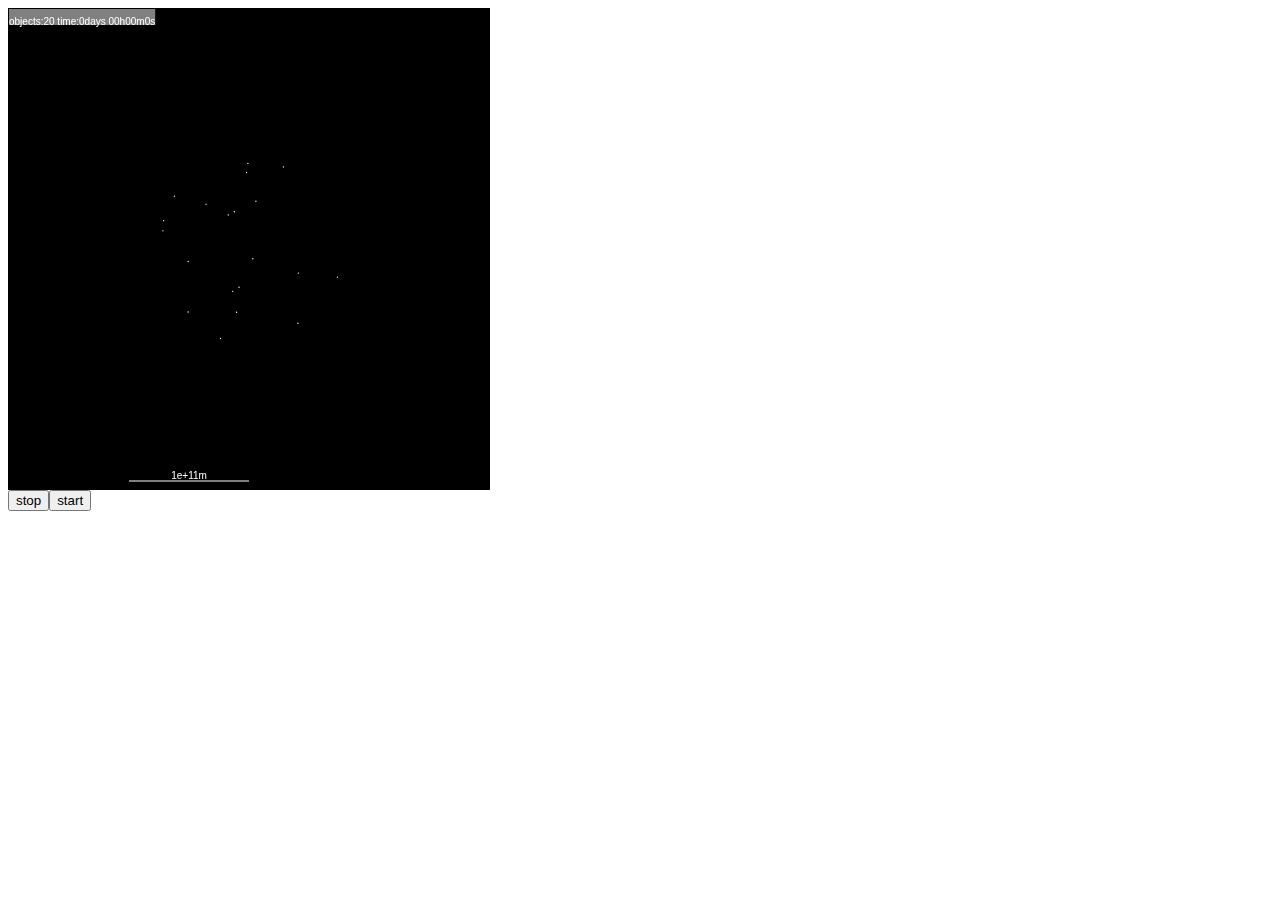
==== galaxysim.html @ 5654f003 "色々修正。" ====
<?xml version="1.0" encoding="utf-8"?>
<html xmlns="http://www.w3.org/1999/xhtml">
  <head>
    <title>Galaxy</title>
    <script type="text/javascript" charset="utf-8" src="JavaScriptExtension.js"></script>
    <script type="text/javascript" charset="utf-8" src="Utility.js"></script>
    <script type="text/javascript" charset="utf-8" src="galaxysim.js"></script>
  </head>
  <body onload="Misohena.galaxysim.App.main();">
  </body>
</html>
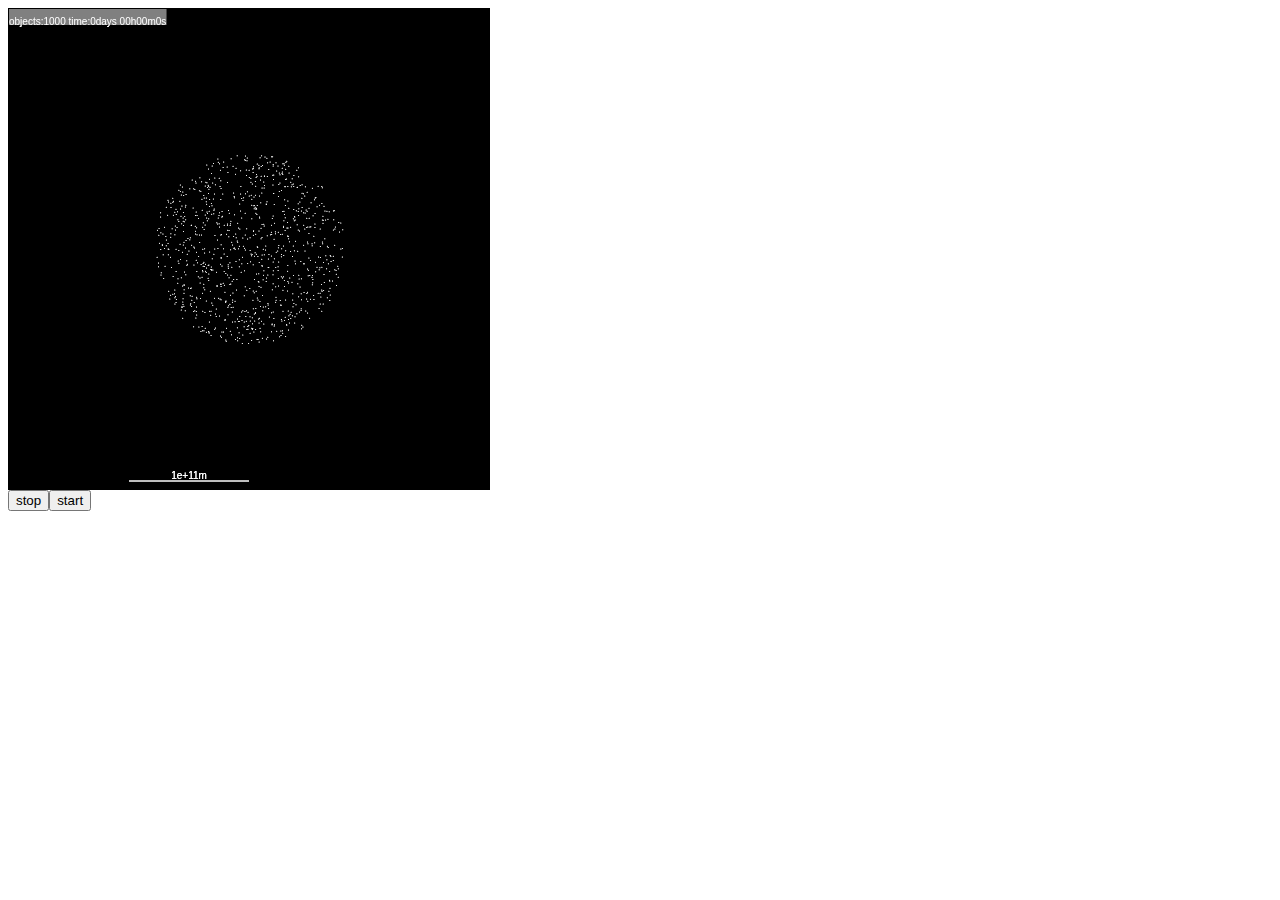
==== commit 1ce1688d: "package関数をMisoPackage.jsへ移動し、Misohena.package関数とした。" ====
--- a/galaxysim.html
+++ b/galaxysim.html
@@ -3,6 +3,7 @@
   <head>
     <title>Galaxy</title>
     <script type="text/javascript" charset="utf-8" src="JavaScriptExtension.js"></script>
+    <script type="text/javascript" charset="utf-8" src="MisoPackage.js"></script>
     <script type="text/javascript" charset="utf-8" src="Utility.js"></script>
     <script type="text/javascript" charset="utf-8" src="galaxysim.js"></script>
   </head>
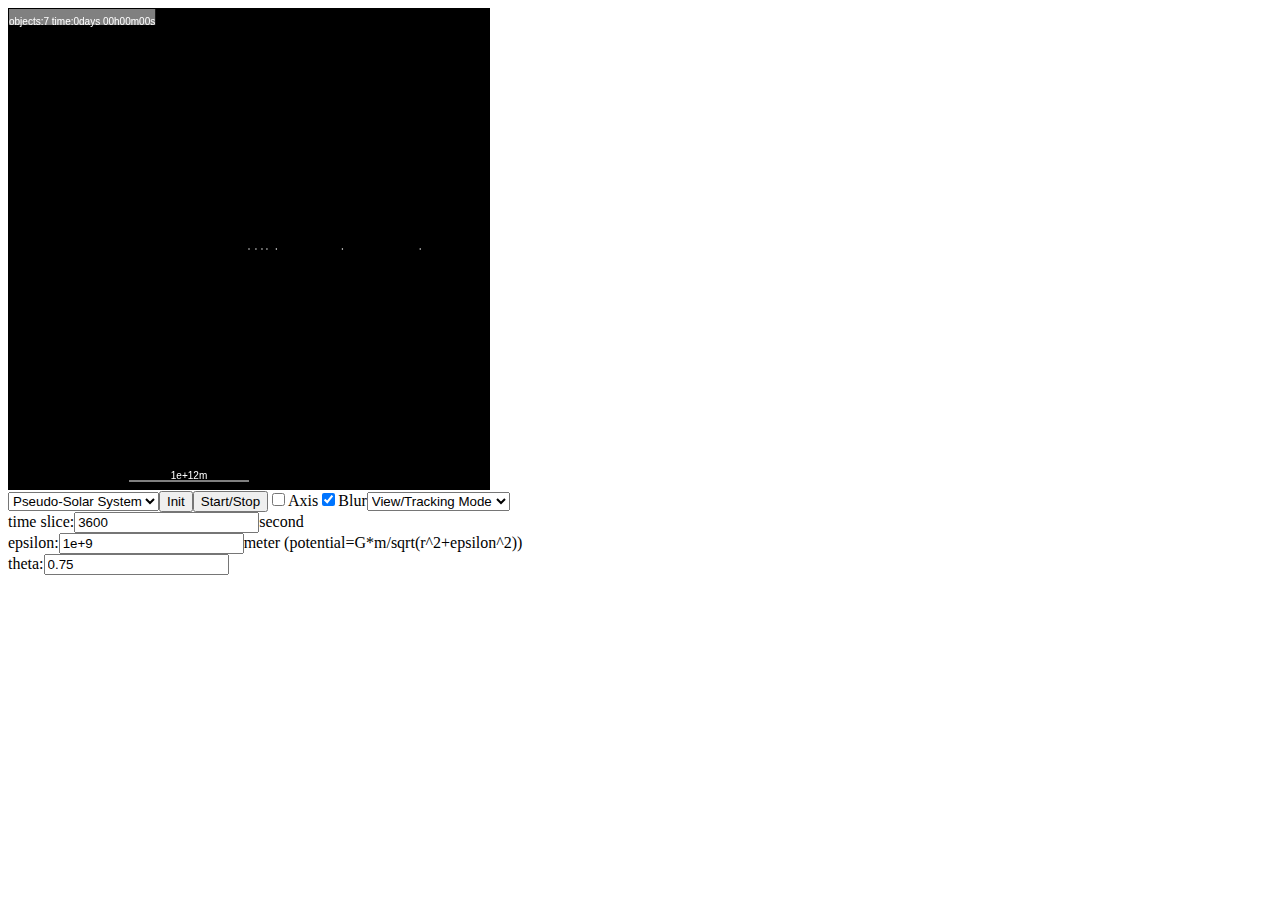
==== commit b9122243: "ViewModeとEditModeを追加した。" ====
--- a/galaxysim.html
+++ b/galaxysim.html
@@ -1,6 +1,7 @@
 <?xml version="1.0" encoding="utf-8"?>
 <html xmlns="http://www.w3.org/1999/xhtml">
   <head>
+    <link rel="stylesheet" type="text/css" href="galaxysim.css" />
     <title>Galaxy</title>
     <script type="text/javascript" charset="utf-8" src="JavaScriptExtension.js"></script>
     <script type="text/javascript" charset="utf-8" src="MisoPackage.js"></script>
--- a/galaxysim.css
+++ b/galaxysim.css
@@ -0,0 +1,23 @@
+/* window */
+div.window {
+   background-color: #ffffff;
+   border-width: 2px;
+   border-style: solid;
+   border-color: black;
+   padding: 0.2em 1em 1em 1em;
+
+   position: absolute;
+   top: 10px;
+   left: 490px;
+}
+
+div.window select {
+   width: 100%;
+}
+div.window-caption {
+   cursor: move;
+   margin-bottom: 1em;
+   border-style: solid;
+   border-width: 1px;
+   border-color: black;
+}
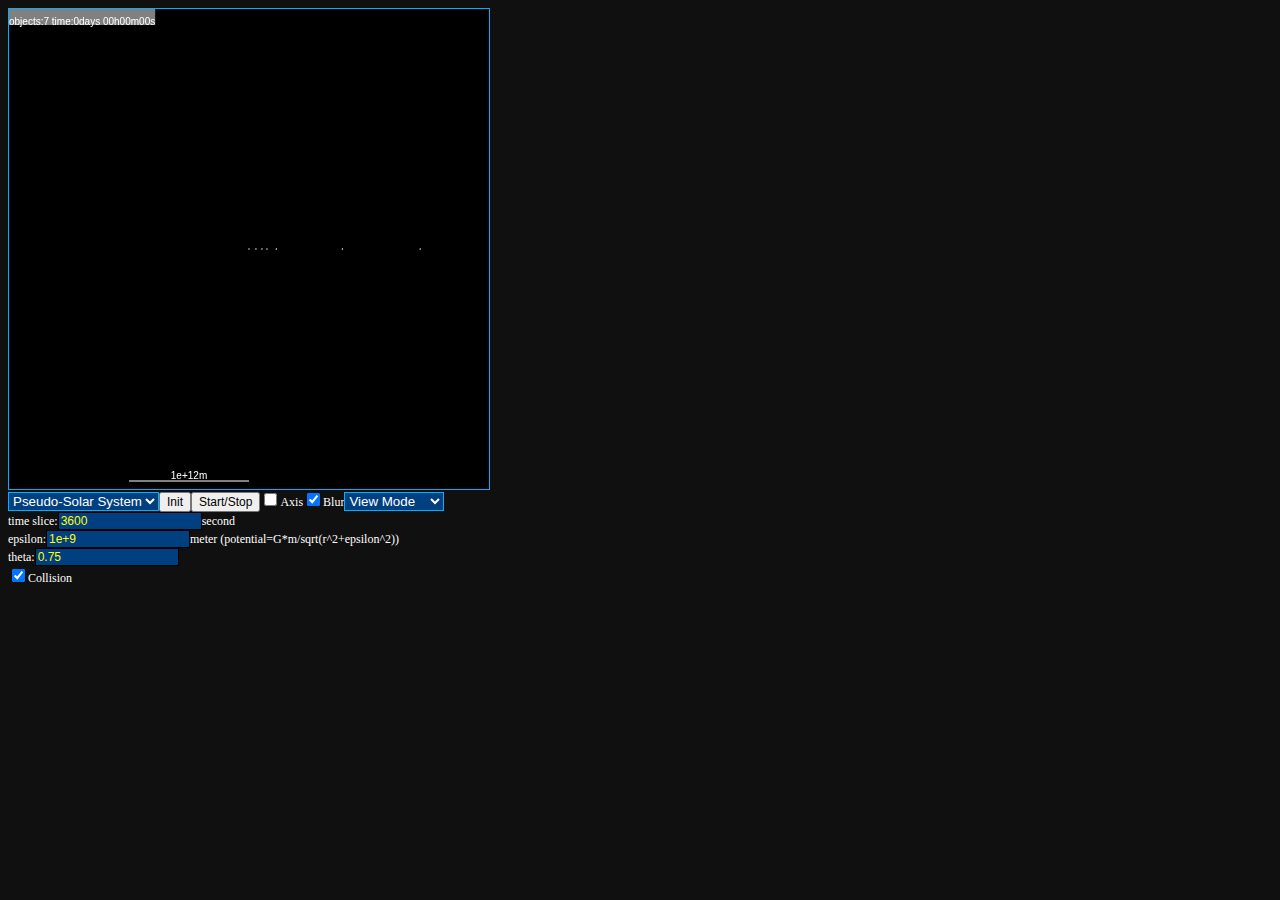
==== commit 5e8cfa25: "SpaceViewとObjectTrackerをgalaxysim.jsからSpaceView.jsへ移した。" ====
--- a/galaxysim.html
+++ b/galaxysim.html
@@ -6,6 +6,9 @@
     <script type="text/javascript" charset="utf-8" src="JavaScriptExtension.js"></script>
     <script type="text/javascript" charset="utf-8" src="MisoPackage.js"></script>
     <script type="text/javascript" charset="utf-8" src="Utility.js"></script>
+    <script type="text/javascript" charset="utf-8" src="VectorArray.js"></script>
+    <script type="text/javascript" charset="utf-8" src="Space.js"></script>
+    <script type="text/javascript" charset="utf-8" src="SpaceView.js"></script>
     <script type="text/javascript" charset="utf-8" src="galaxysim.js"></script>
   </head>
   <body onload="Misohena.galaxysim.App.main();">
--- a/galaxysim.css
+++ b/galaxysim.css
@@ -1,14 +1,69 @@
+html {
+  background-color: #101010;
+  color: #ffffff;
+  font-size: 12px;
+}
+
+canvas {
+  border: 1px solid #00b0ff;
+  background-color: #000000;
+}
+
+input {
+  font-size: 12px;
+}
+
+input[type="text"] {
+   width: 12em;
+   color: #ffff00;
+   background-color: #004080;
+   border: 1px solid black;
+   padding: 1px 2px 1px 2px;
+}
+
+select {
+   background-color: #004080;
+   border: 1px solid #00b0ff;
+   padding: 0;
+   margin: 0;
+   color: #ffffff;
+}
+option {
+   background-color: #004080;
+   border: none;
+}
+option:hover {
+  background-color: #0080ff;
+}
+
+/* EditModeWindow */
+div.window-caption > div {
+  float: right;
+}
+div.window-caption > div > input {
+  margin: -2px 0 0 0;
+  font-size: 80%;
+  background-color: black;
+  border: 1px solid #00b0ff;
+  color: white;
+}
+div.window-caption > div > input:hover {
+  background-color: #0080ff;
+}
+
+div.window-client > div.footer {
+  text-align: right;
+}
+
 /* window */
 div.window {
-   background-color: #ffffff;
-   border-width: 2px;
-   border-style: solid;
-   border-color: black;
-   padding: 0.2em 1em 1em 1em;
+   background-color: #000000;
+   border: 1px solid #00b0ff;
+   padding: 0 1em 0.3em 1em;
 
    position: absolute;
    top: 10px;
-   left: 490px;
+   left: 500px;
 }
 
 div.window select {
@@ -16,8 +71,8 @@
 }
 div.window-caption {
    cursor: move;
-   margin-bottom: 1em;
-   border-style: solid;
-   border-width: 1px;
-   border-color: black;
+   margin: 0 -1em 0.5em -1em;
+   padding: 2px 0.5em 0.1em 0.5em;
+   border-bottom: 1px solid #00b0ff;
+   color: #00b0ff;
 }
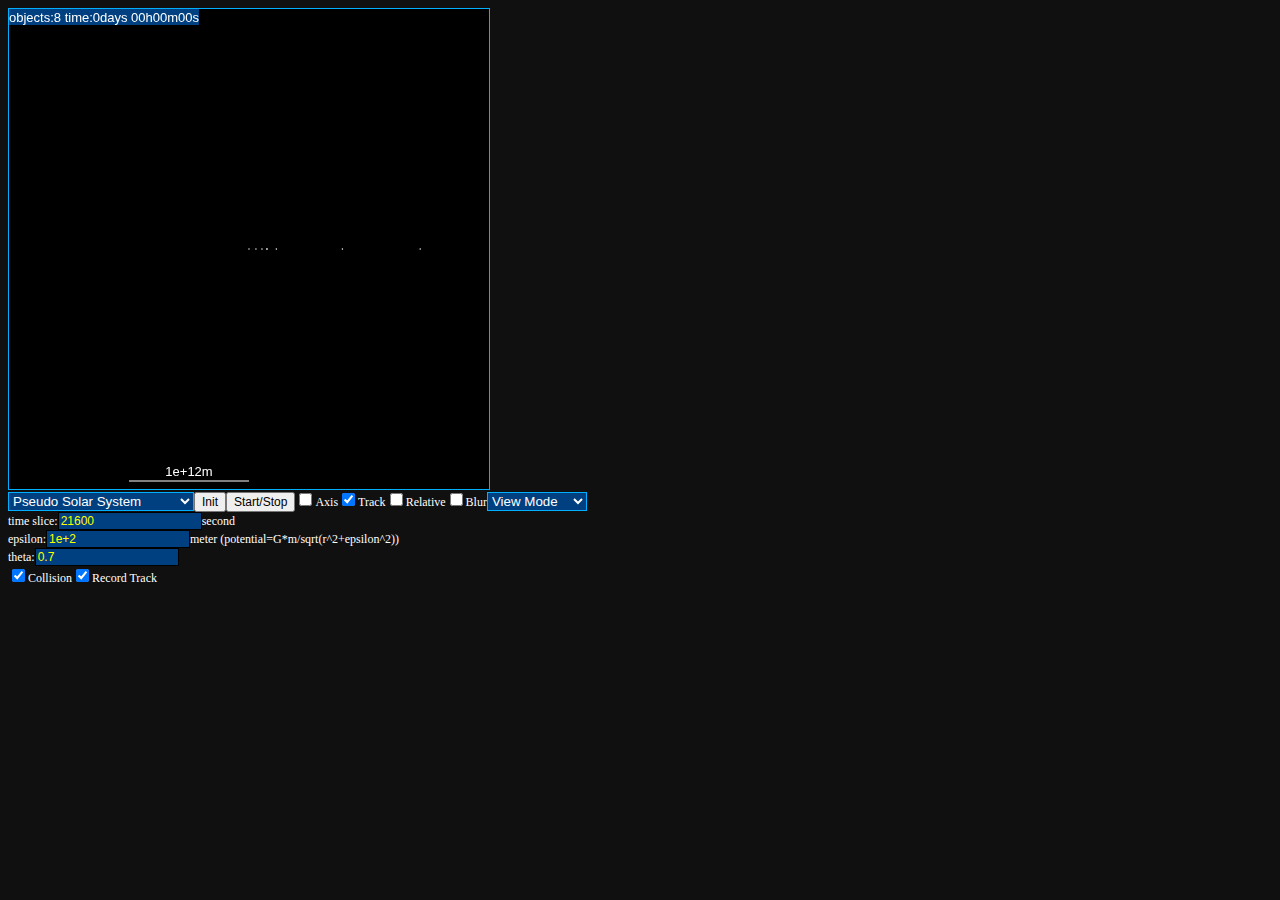
==== commit 550fd744: "初期状態とスクリプトテンプレートをPreset.jsへ移動した。" ====
--- a/galaxysim.html
+++ b/galaxysim.html
@@ -9,8 +9,9 @@
     <script type="text/javascript" charset="utf-8" src="VectorArray.js"></script>
     <script type="text/javascript" charset="utf-8" src="Space.js"></script>
     <script type="text/javascript" charset="utf-8" src="SpaceView.js"></script>
+    <script type="text/javascript" charset="utf-8" src="Presets.js"></script>
     <script type="text/javascript" charset="utf-8" src="galaxysim.js"></script>
   </head>
-  <body onload="Misohena.galaxysim.App.main();">
+  <body onload="Misohena.galaxysim.main();">
   </body>
 </html>
